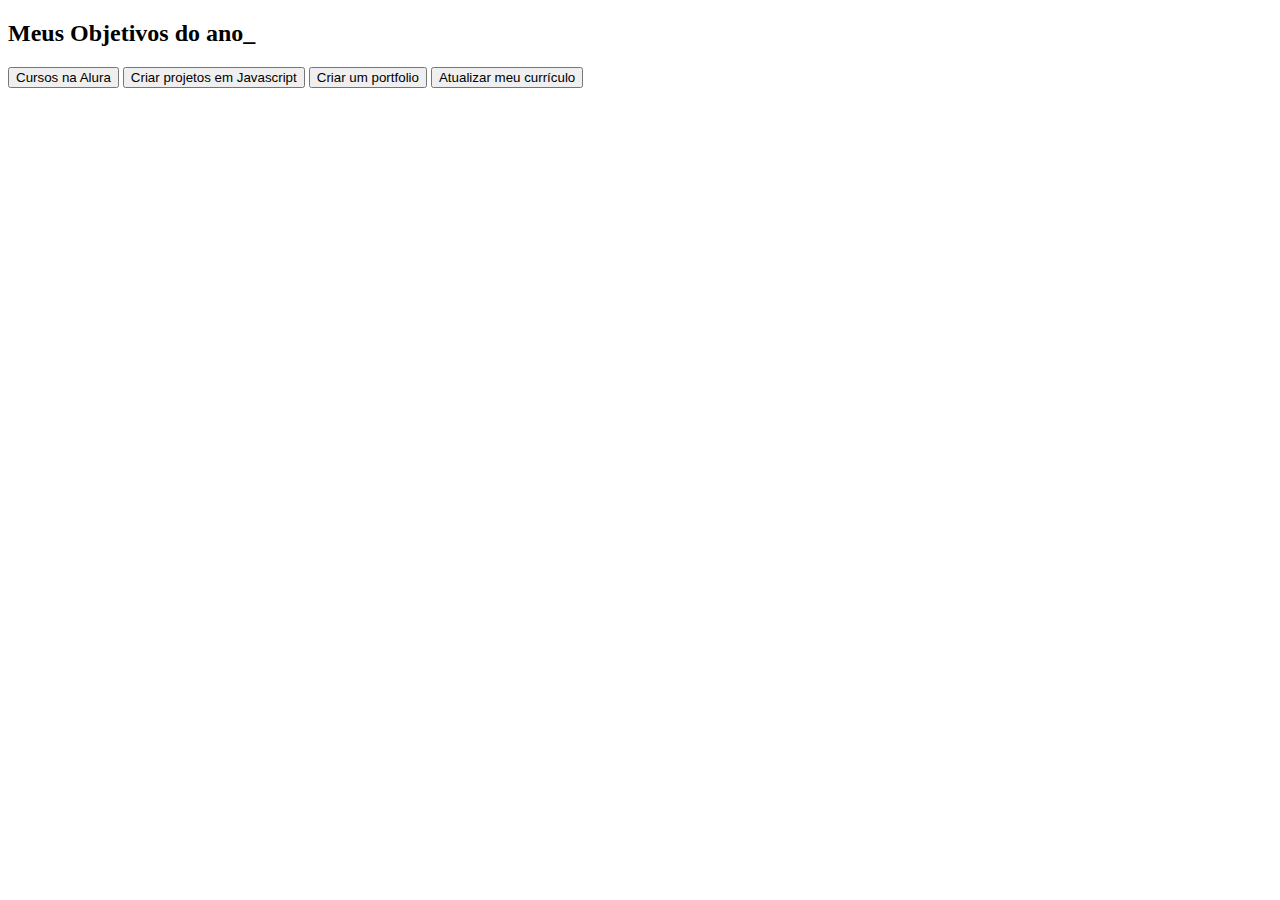
==== projeto de vida/index.html @ bc826acf "edição no html, body" ====
<!DOCTYPE html>
<html lang="pt-br">
<head>
    <meta charset="UTF-8">
    <meta name="viewport" content="width=device-width, initial-scale=1.0">
    <title>Projeto de vida</title>
</head>
<body>
        <section class="conteudo-principal">
            <h2 class="titulo-principal">Meus Objetivos do ano<span>_</span></h2>
            <div class="botoes">
                <button class="botao">Cursos na Alura</button>
                <button class="botao">Criar projetos em Javascript</button>
                <button class="botao">Criar um portfolio</button>
                <button class="botao">Atualizar meu currículo</button>
            </div>
        </section>
</body>
</html>
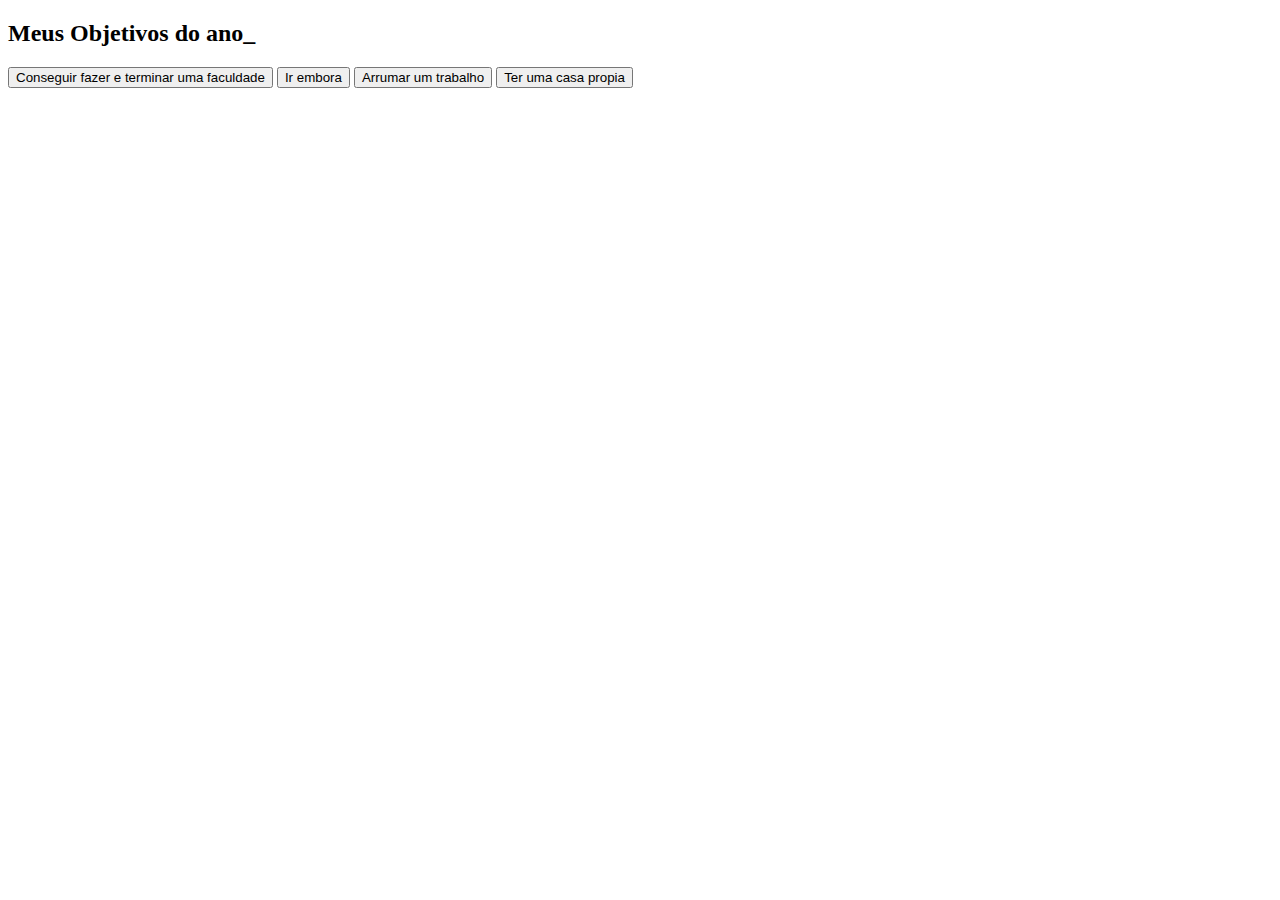
==== commit ea9e96ce: "objetivos em botão" ====
--- a/projeto de vida/index.html
+++ b/projeto de vida/index.html
@@ -9,10 +9,10 @@
         <section class="conteudo-principal">
             <h2 class="titulo-principal">Meus Objetivos do ano<span>_</span></h2>
             <div class="botoes">
-                <button class="botao">Cursos na Alura</button>
-                <button class="botao">Criar projetos em Javascript</button>
-                <button class="botao">Criar um portfolio</button>
-                <button class="botao">Atualizar meu currículo</button>
+                <button class="botao">Conseguir fazer e terminar uma faculdade</button>
+                <button class="botao">Ir embora</button>
+                <button class="botao">Arrumar um trabalho</button>
+                <button class="botao">Ter uma casa propia</button>
             </div>
         </section>
 </body>
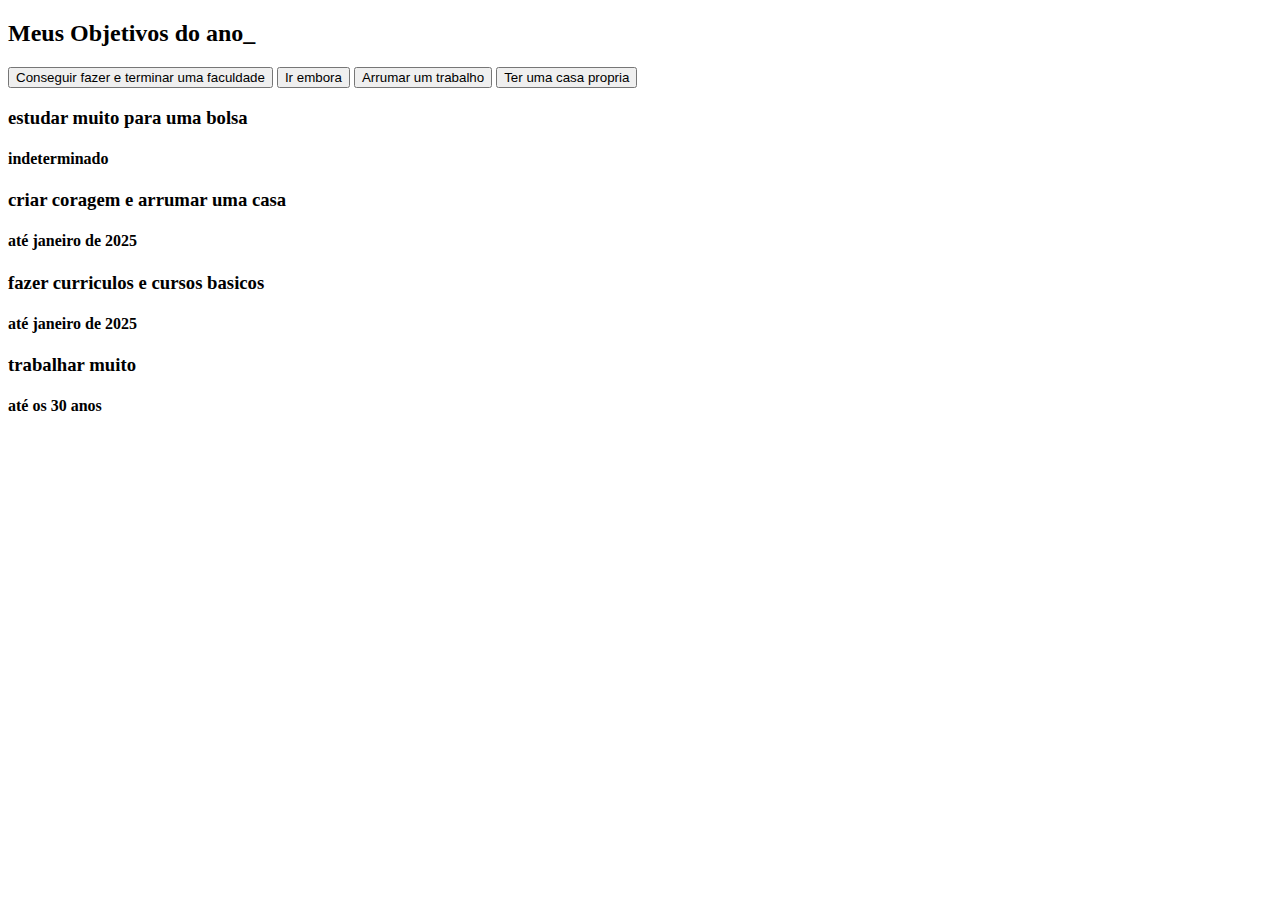
==== commit ce047a8c: "objetivos e mensusareveis" ====
--- a/projeto de vida/index.html
+++ b/projeto de vida/index.html
@@ -4,6 +4,7 @@
     <meta charset="UTF-8">
     <meta name="viewport" content="width=device-width, initial-scale=1.0">
     <title>Projeto de vida</title>
+    <link rel="stylesheet" href="style.css">
 </head>
 <body>
         <section class="conteudo-principal">
@@ -12,8 +13,23 @@
                 <button class="botao">Conseguir fazer e terminar uma faculdade</button>
                 <button class="botao">Ir embora</button>
                 <button class="botao">Arrumar um trabalho</button>
-                <button class="botao">Ter uma casa propia</button>
+                <button class="botao">Ter uma casa propria</button>
             </div>
+            <div class="aba-conteudo ativo">
+                <h3 class="aba-conteudo-titulo-principal">estudar muito para uma bolsa</h3>
+                <h4 class="aba-conteudo-titulo-secundario">indeterminado</h4>
+             </div>
+             <div class="aba-conteudo">
+                <h3 class="aba-conteudo-titulo-principal">criar coragem e arrumar uma casa</h3>
+                <h4 class="aba-conteudo-titulo-secundario">até janeiro de 2025</h4>
+             </div>
+             <div class="aba-conteudo">
+                <h3 class="aba-conteudo-titulo-principal">fazer curriculos e cursos basicos</h3>
+                <h4 class="aba-conteudo-titulo-secundario">até janeiro de 2025</h4>
+             </div>
+             <div class="aba-conteudo">
+                <h3 class="aba-conteudo-titulo-principal">trabalhar muito</h3> 
+                 <h4 class="aba-conteudo-titulo-secundario">até os 30 anos</h4>
         </section>
 </body>
 </html>--- a/projeto de vida/style.css
+++ b/projeto de vida/style.css
@@ -0,0 +1,80 @@
+@import url('https://fonts.googleapis.com/css2?family=Chakra+Petch:wght@400;700&display=swap&#39;);
+
+:root {
+    --cor-de-fundo: #1E1E1E;
+    --verde: #490066;
+    --branco: #FFFFFF;
+    --botao-ativo: #7e528b;
+    --botao-inativo: rgba(58, 55, 94, 0.5);
+    --texto-fundo: rgba(58, 55, 94, 0.3);
+}
+
+body {
+    background-color: var(--cor-de-fundo);
+    color: var(--branco);
+    font-family: 'Chakra Petch', sans-serif;
+}
+
+
+.conteudo-principal {
+    display: flex;
+    flex-direction: column;
+    justify-content: center;
+    align-items: center;
+    max-width: 1200px;
+    width: 100%;
+    margin: 0 auto;
+}
+
+.titulo-principal {
+    text-align: left;
+    width: 100%;
+    font-size: 32px;
+}
+
+.titulo-principal span {
+    color: var(--verde);
+}
+
+.botao {
+    font-family: "Crakra Petch", sans-serif;
+    background-color: var(--botao-inativo);
+    color: var(--branco);
+    display: flex;
+    justify-content: center;
+    padding: 1em;
+    font-size: 18px;
+    align-items: center;
+    width: 100%;
+    border-bottom: 4px solid var(--botao-ativo);
+    border-left: 2px solid var(--botao-ativo);
+    border-right: 2px solid var(--botao-ativo);
+    border-top: none;
+}
+
+.botao:first-child {
+    border-radius: 40px 40px 0 0;
+}
+
+.botoes {
+    display: block;
+}
+
+.ativo{
+    background-color: var(--botao-ativo);
+    border-bottom: 4px solid var(--verde);
+}
+
+@media screen and (min-width: 768px) {
+    .botoes {
+        display: flex;
+    }
+
+    .botao:first-child {
+        border-radius: 40px 0 0 0;
+    }
+
+    .botao:last-child {
+        border-radius: 0 40px 0 0;
+    }
+}